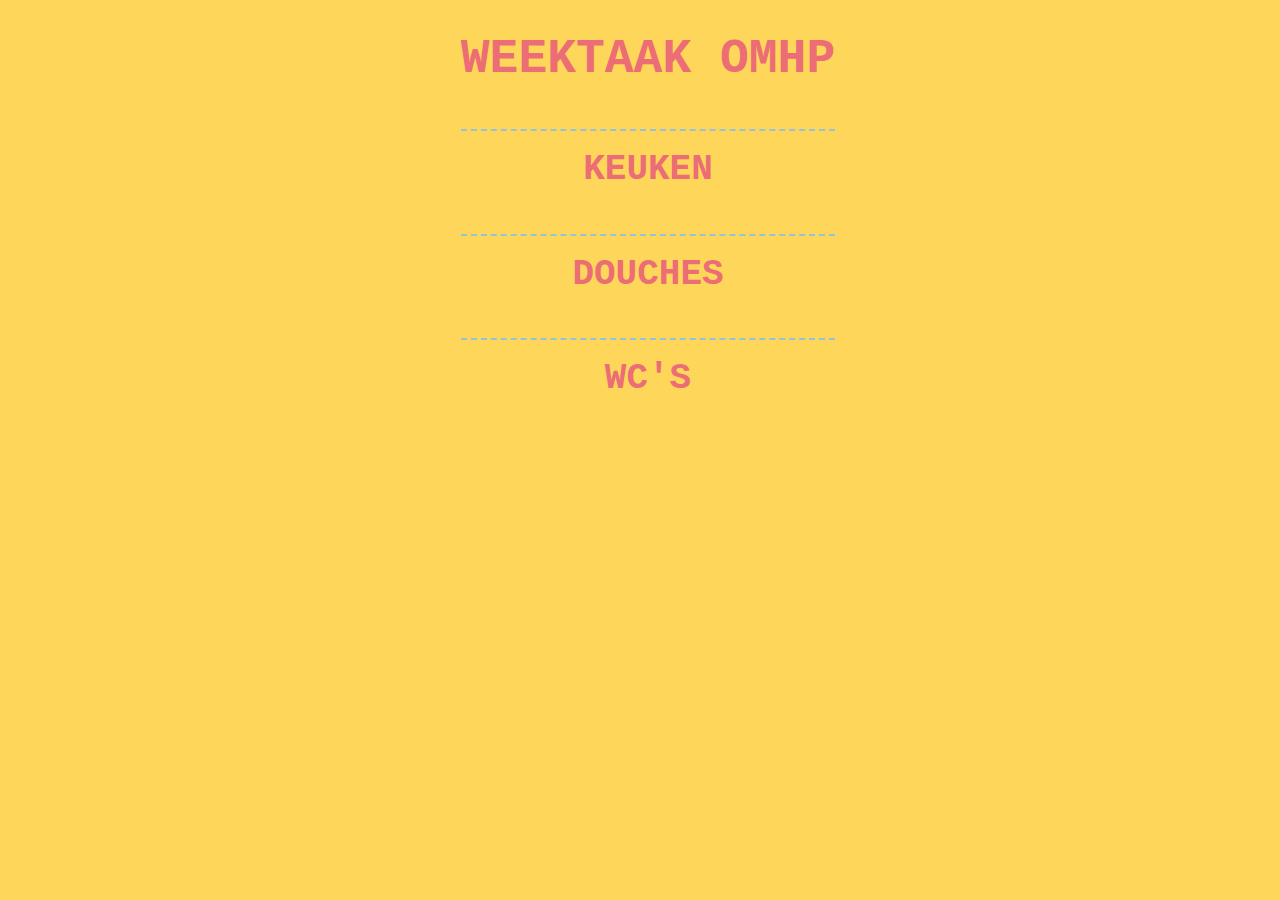
==== index.html @ 08c22f76 "First commit :)" ====
<!DOCTYPE html>
<html lang="nl">
    <head>
        <title>Weektaken OMHP</title>
        <link rel="stylesheet" href="style.css">
    </head>
    <body>
        <div id="content">
            <h1>Weektaak OMHP</h1>
            <h2>Keuken</h2>
            <div id="kitchen"></div>
            <h2>Douches</h2>
            <div id="shower"></div>
            <h2>Wc's</h2>
            <div id="toilet"></div>
        </div>
        <script src="script.js"></script>
    </body>
</html>
---- style.css ----
body {
  width: 100%;
  height: 100%;
  background-color: #FED75A;
  overflow: hidden;
  font-family: Courier;
  color: #EC6D76;
  text-transform: uppercase;
  text-align: center;
}

#content {
  margin: 0 auto;
  width: fit-content;
  font-size: 3em;
}

@media only screen and (min-width: 992px) {
  #content {
    max-width: 40%;
    font-size: 150%;
  }
}

h2 {
  border-top: 2px dashed rgb(148, 195, 223);
  margin-top: 1.2em;
  padding-top: 0.5em;
  margin-bottom: 0.5em;
}

#kitchen, #shower, #toilet, #taken {
  margin-top: 20px;
}

table {
  margin: 0 auto;
  border-collapse: collapse;
}

td, th {
  text-align: right;
  padding: 3px 10px 3px 10px;
  border-right: 2px dashed rgb(148, 195, 223);
}

table tr td:first-child,
table tr th:first-child {
    border-left: 0;
}
table tr td:last-child,
table tr th:last-child {
   border-right: 0;
   text-align: left;
}

th {
  border-bottom: 2px dashed rgb(148, 195, 223);
  text-align: left;
}

#names {
  border: 0;
  margin-bottom: 2em;
  background: inherit;
  font-family: Courier;
  color: #EC6D76;
  text-transform: uppercase;
  font-weight: bold;
  text-align: center;
  font-size: 0.7em;
}
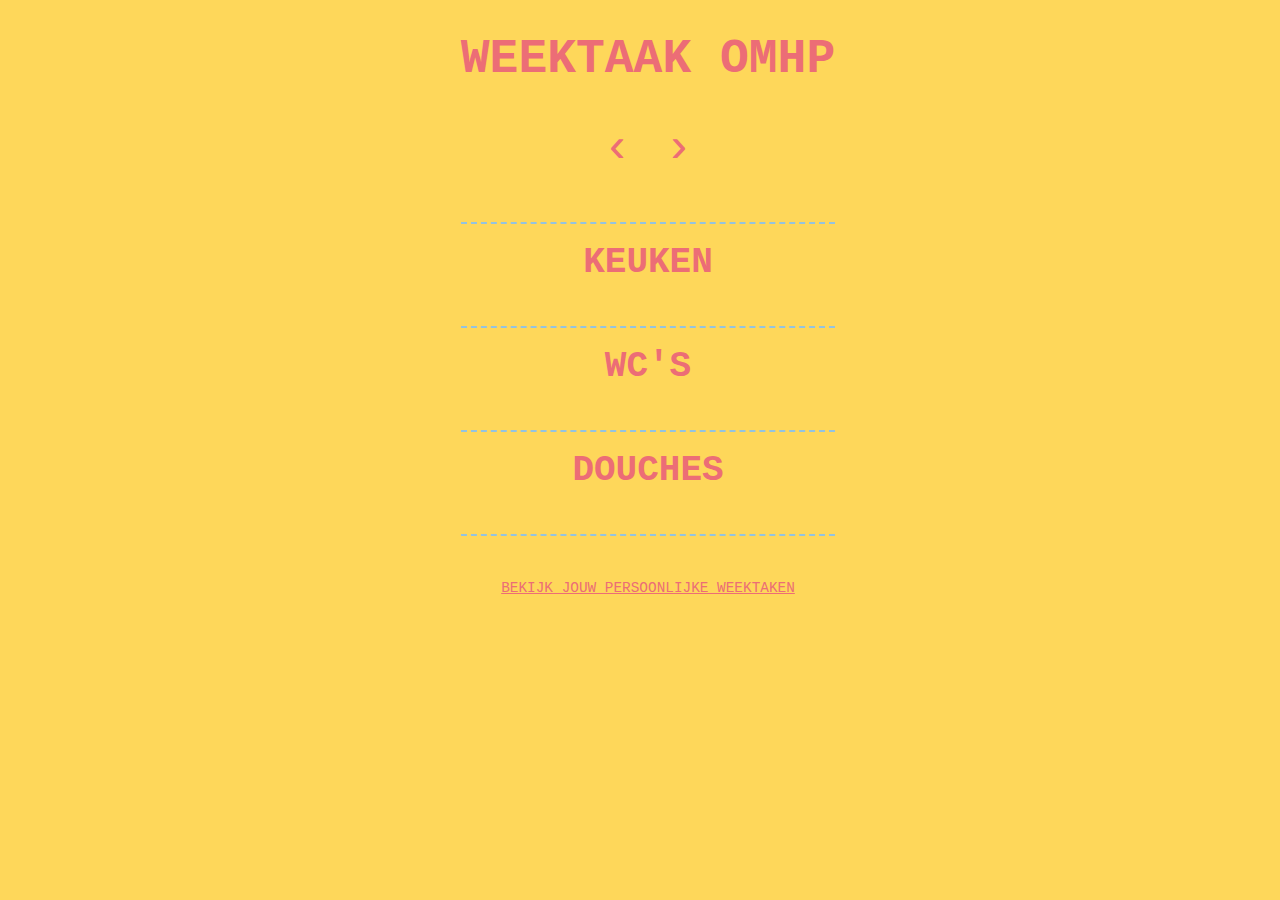
==== commit d7a84759: "Website update" ====
--- a/index.html
+++ b/index.html
@@ -2,17 +2,25 @@
 <html lang="nl">
     <head>
         <title>Weektaken OMHP</title>
-        <link rel="stylesheet" href="style.css">
+        <link rel="stylesheet" href="style.css"/>
+        <link rel="shortcut icon" href="favicon.ico" type="image/x-icon"/>
     </head>
     <body>
         <div id="content">
             <h1>Weektaak OMHP</h1>
+            <p>
+                <a href="#" class="prevnext">&#8249;</a>
+                <span id="weeknumber"></span>
+                <a href="#" class="prevnext">&#8250;</a>
+            </p>
             <h2>Keuken</h2>
             <div id="kitchen"></div>
+            <h2>Wc's</h2>
+            <div id="toilet"></div>
             <h2>Douches</h2>
             <div id="shower"></div>
-            <h2>Wc's</h2>
-            <div id="toilet"></div>
+            <h2></h2>
+            <a href="personal.html">Bekijk jouw persoonlijke weektaken</a>
         </div>
         <script src="script.js"></script>
     </body>
--- a/style.css
+++ b/style.css
@@ -2,7 +2,7 @@
   width: 100%;
   height: 100%;
   background-color: #FED75A;
-  overflow: hidden;
+  /* overflow: hidden; */
   font-family: Courier;
   color: #EC6D76;
   text-transform: uppercase;
@@ -65,8 +65,22 @@
   background: inherit;
   font-family: Courier;
   color: #EC6D76;
-  text-transform: uppercase;
   font-weight: bold;
   text-align: center;
   font-size: 0.7em;
 }
+
+a {
+  font-size: 0.6em;
+  color: inherit;
+}
+
+.prevnext {
+  text-decoration: none;
+  display: inline-block;
+  padding: 3px 9px;
+  font-size: 2em;
+  /* border-color: #EC6D76;
+  border: 1px solid;
+  border-radius: 50%; */
+}
